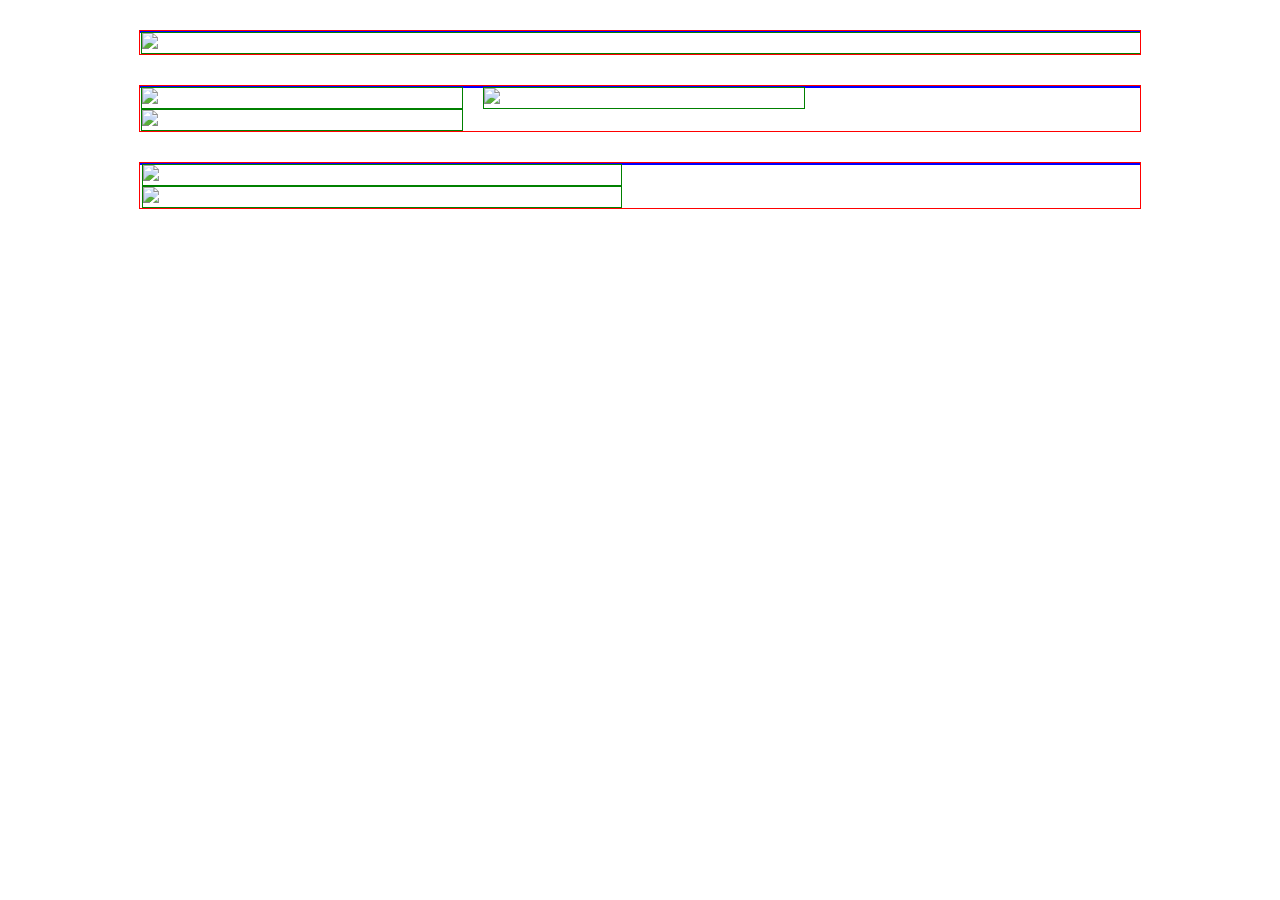
==== HTML/gap.html @ 8edd32e3 "03/22 lunch" ====
<!DOCTYPE html>
<html lang="ko">
<head>
	<meta charset="UTF-8">
	<meta http-equiv="X-UA-Compatible" content="IE=edge">
	<meta name="viewport" content="width=device-width, initial-scale=1.0">
	<title>갭을 맞춰보자</title>
	<link rel="stylesheet" href="../css/base.css">
	<style>
		.wrapper {max-width: 1000px; margin: 30px auto; border: 1px solid red; overflow: hidden;}
		.list-wrap {border: 1px solid blue;}
		.list {border: 1px solid green; float: left;}

		.wrapper1 > .list-wrap >.list {width: 100%;}

		.wrapper2 > .list-wrap {width: 102%; margin-left: -1%;}
		.wrapper2 > .list-wrap > .list {width: 31.3333%; margin: 0 1%;}
		
		.wrapper3 > .list-wrap {width: 104%; margin-left: -2%;}
		.wrapper3 > .list-wrap > .list {width: 46%; margin: 0 2%;}
	</style>
</head>
<body>
	<div class="wrapper wrapper1">
		<div class="list-wrap clearfix">
			<div class="list">
				<img src="../img/main04.jpg" class="img">
			</div>
		</div>
	</div>
	<div class="wrapper wrapper2">
		<div class="list-wrap clearfix">
			<div class="list">
				<img src="../img/link01.jpg" class="img">
			</div>
			<div class="list">
				<img src="../img/link02.jpg" class="img">
			</div>
			<div class="list">
				<img src="../img/link03.jpg" class="img">
			</div>
		</div>
	</div>
	<div class="wrapper wrapper3">
		<div class="list-wrap clearfix">
			<div class="list">
				<img src="../img/link04.jpg" class="img">
			</div>
			<div class="list">
				<img src="../img/link05.jpg" class="img">
			</div>
		</div>
	</div>
</body>
</html>
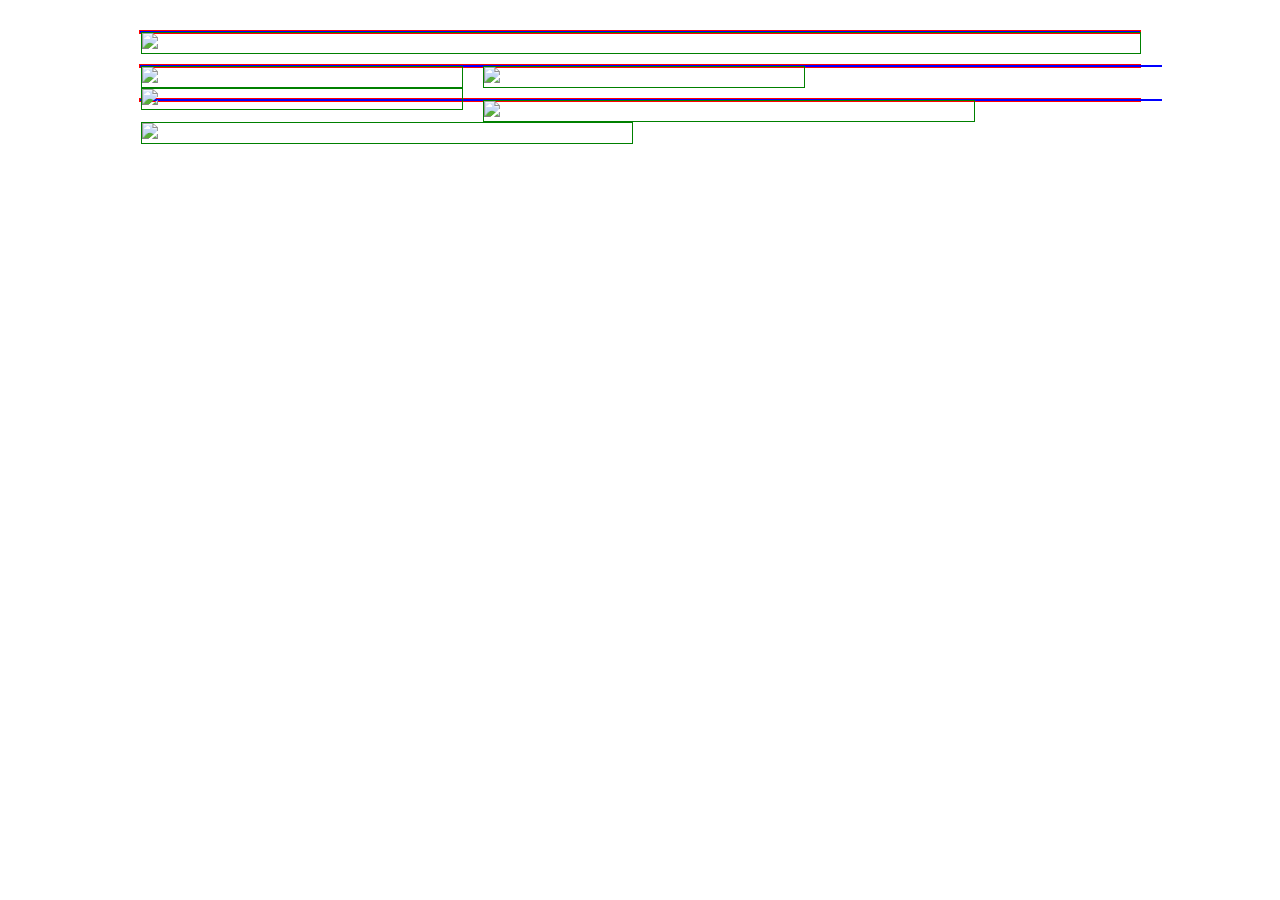
==== commit 86f95f7b: "03.22 last" ====
--- a/HTML/gap.html
+++ b/HTML/gap.html
@@ -7,17 +7,25 @@
 	<title>갭을 맞춰보자</title>
 	<link rel="stylesheet" href="../css/base.css">
 	<style>
-		.wrapper {max-width: 1000px; margin: 30px auto; border: 1px solid red; overflow: hidden;}
+		.wrapper {max-width: 1000px; margin: 30px auto; border: 1px solid red; /* overflow: hidden; */}
 		.list-wrap {border: 1px solid blue;}
 		.list {border: 1px solid green; float: left;}
 
 		.wrapper1 > .list-wrap >.list {width: 100%;}
 
+		.wrapper2 > .list-wrap {width: 102%;}
+		.wrapper2 > .list-wrap > .list {width: 31.3333%; margin-right: 2%;}
+
+		.wrapper3 > .list-wrap {width: 102%;}
+		.wrapper3 > .list-wrap > .list {width: 48%; margin-right: 2%;}
+
+		/*
 		.wrapper2 > .list-wrap {width: 102%; margin-left: -1%;}
 		.wrapper2 > .list-wrap > .list {width: 31.3333%; margin: 0 1%;}
 		
 		.wrapper3 > .list-wrap {width: 104%; margin-left: -2%;}
 		.wrapper3 > .list-wrap > .list {width: 46%; margin: 0 2%;}
+		*/
 	</style>
 </head>
 <body>
